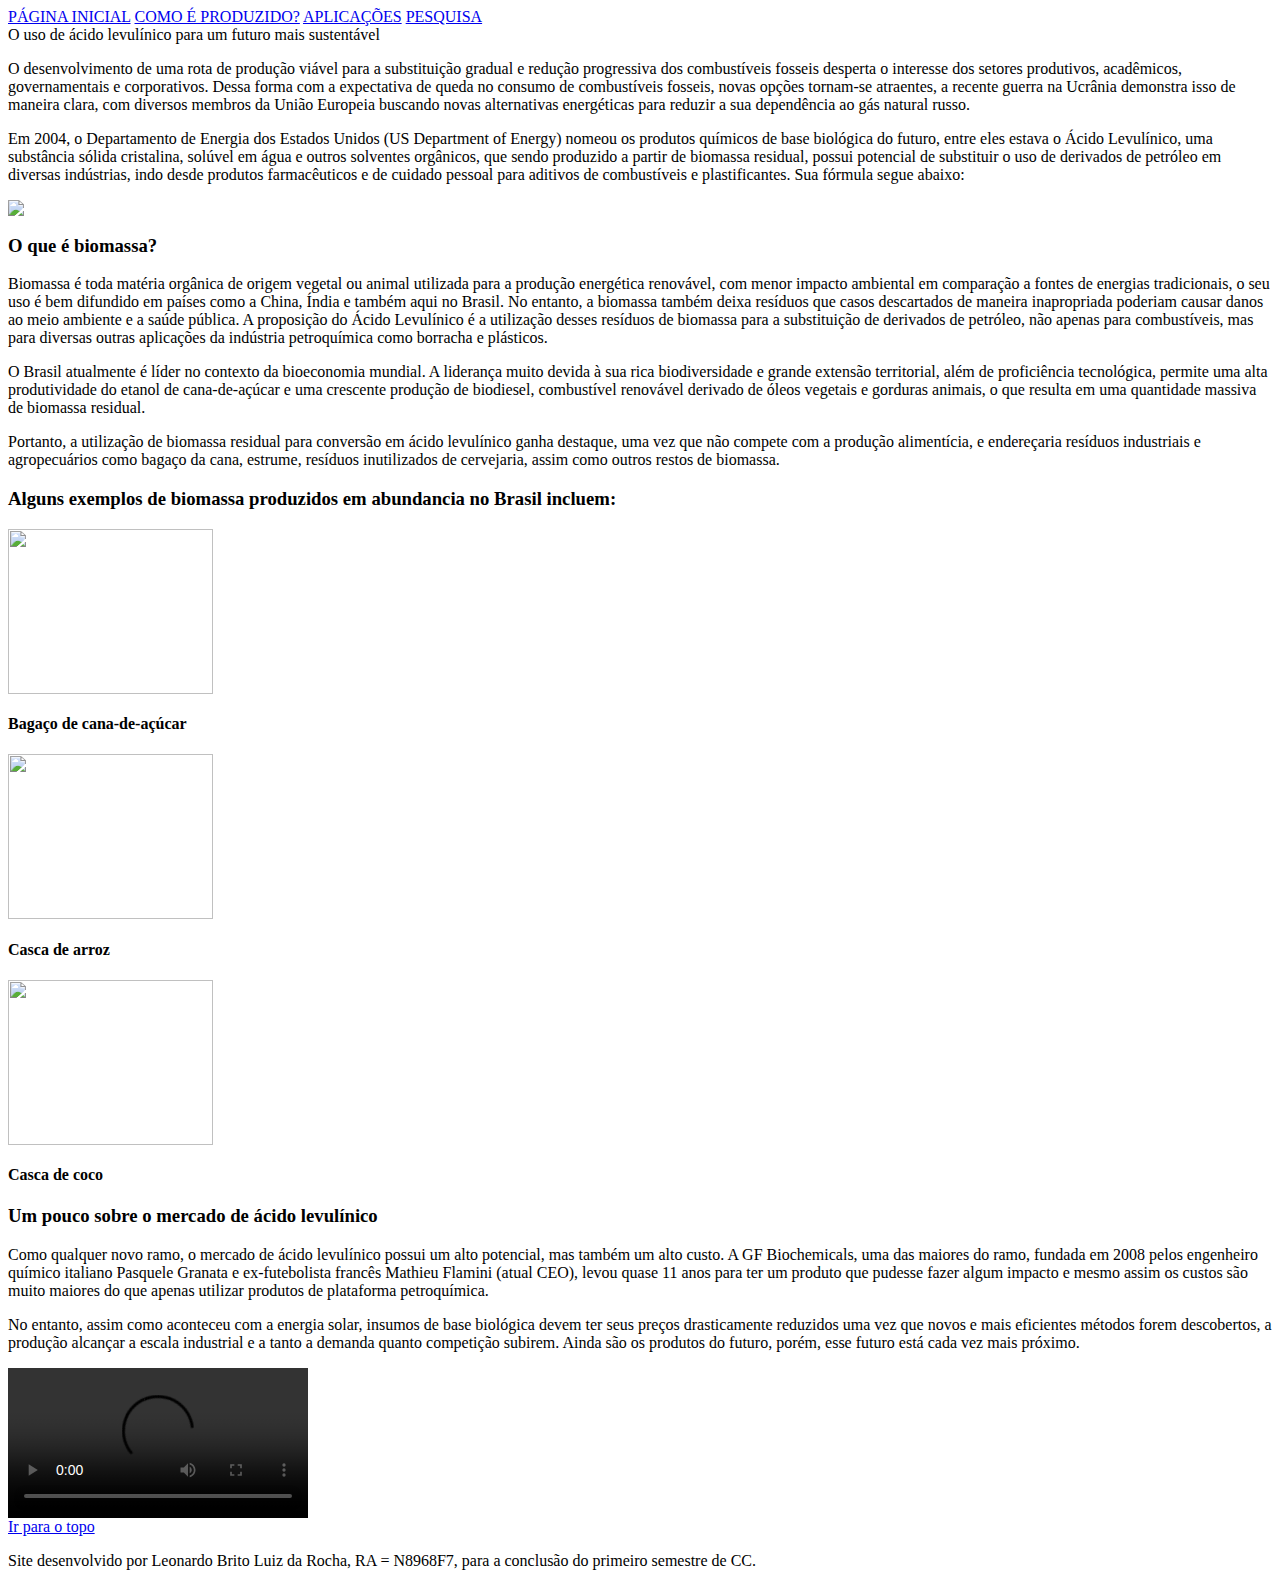
==== index.html @ 0bd1ebd5 "Add files via upload" ====
<!DOCTYPE html!>
<html lang="pt-br">
  <head>
    <meta
      charset="utf-8"
      name="viewport" 
      content="width=device-width,initial-scale=1,maximum-scale=1"
      name="keywords"
      content="sustentabilidade,levulínico,html,javascript,trabalho"
      name="description"
      content="Site para o trabalho de APS sobre desenvolvimento sustentável com o tema de ácido levulínico"
    />
    <title>APS - Desenvolvimento Sustentável</title>
    <link rel="stylesheet" href="css/main1.css" />
    <link rel="icon" type="image/png" href="images/icon.png" />
  </head>

  <body>
    <nav>
      <div id="menu">
        <a class="a" href="index.html" +>PÁGINA INICIAL</a>
        <a class="a" href="producao.html" +>COMO É PRODUZIDO?</a>
        <a class="a" href="aplicacoes.html" +>APLICAÇÕES</a>
        <a class="a" href="pesquisa.html" +>PESQUISA</a>
      </div>
    </nav>

    <header>
      <div class="image-header home">
        <div id="text-header">
            <span>
              O uso de ácido levulínico para um futuro mais sustentável
            </span>
        </div>
      </div>
    </header>

    <section class="grid">
      <div id="texto">
        <p class="paragraph">
          O desenvolvimento de uma rota de produção viável para a substituição
          gradual e redução progressiva dos combustíveis fosseis desperta o
          interesse dos setores produtivos, acadêmicos, governamentais e
          corporativos. Dessa forma com a expectativa de queda no consumo de
          combustíveis fosseis, novas opções tornam-se atraentes, a recente
          guerra na Ucrânia demonstra isso de maneira clara, com diversos
          membros da União Europeia buscando novas alternativas energéticas para
          reduzir a sua dependência ao gás natural russo.
        </p>
        <p class="paragraph">
          Em 2004, o Departamento de Energia dos Estados Unidos (US Department
          of Energy) nomeou os produtos químicos de base biológica do futuro,
          entre eles estava o Ácido Levulínico, uma substância sólida
          cristalina, solúvel em água e outros solventes orgânicos, que sendo
          produzido a partir de biomassa residual, possui potencial de
          substituir o uso de derivados de petróleo em diversas indústrias, indo
          desde produtos farmacêuticos e de cuidado pessoal para aditivos de
          combustíveis e plastificantes. Sua fórmula segue abaixo:
        </p>
      </div>
      <div class="estrutura">
        <div id="acido">
      <img src="images/acido.png" />
      </div>
    </section>



      <section class="center-content grid">
        <h3>O que é biomassa?</h3>
        <div id="texto">
        <p class="paragraph">
          Biomassa é toda matéria orgânica de origem vegetal ou animal utilizada
          para a produção energética renovável, com menor impacto ambiental em
          comparação a fontes de energias tradicionais, o seu uso é bem
          difundido em países como a China, Índia e também aqui no Brasil. No
          entanto, a biomassa também deixa resíduos que casos descartados de
          maneira inapropriada poderiam causar danos ao meio ambiente e a saúde
          pública. A proposição do Ácido Levulínico é a utilização desses
          resíduos de biomassa para a substituição de derivados de petróleo, não
          apenas para combustíveis, mas para diversas outras aplicações da
          indústria petroquímica como borracha e plásticos.
        </p>
        <p class="paragraph">
          O Brasil atualmente é líder no contexto da bioeconomia mundial. A
          liderança muito devida à sua rica biodiversidade e grande extensão
          territorial, além de proficiência tecnológica, permite uma alta
          produtividade do etanol de cana-de-açúcar e uma crescente produção de
          biodiesel, combustível renovável derivado de óleos vegetais e gorduras
          animais, o que resulta em uma quantidade massiva de biomassa residual.
        </p>
        <p class="paragraph">
          Portanto, a utilização de biomassa residual para conversão em ácido
          levulínico ganha destaque, uma vez que não compete com a produção
          alimentícia, e endereçaria resíduos industriais e agropecuários como
          bagaço da cana, estrume, resíduos inutilizados de cervejaria, assim
          como outros restos de biomassa.
        </p>
      </div>
    </section>

    <section id="exemplos" class="grid">
      <div class="center-content side-by-side">
        <div id="texto">
          <h3> 
            Alguns exemplos de biomassa produzidos em abundancia no Brasil incluem:
          </h3>
      <div class="side-by-side">
        <div id="cana">
          <img src="images/bagaco.png" width="205px" height="165px" />
          <h4>Bagaço de cana-de-açúcar</h4>
        </div>

        <div id="arroz">
          <img src="images/arroz.png" width="205px" height="165px" />
          <h4>Casca de arroz</h4>
        </div>

        <div id="coco">
          <img src="images/coco.png" width="205px" height="165px" />
          <h4>Casca de coco</h4>
        </div>
      </div>
    </section>

    <section id="texto" class="grid">
      <div class="center-content side-by-side">
        <div id="texto">
        <h3>Um pouco sobre o mercado de ácido levulínico</h3>
        <p class="paragraph">
          Como qualquer novo ramo, o mercado de ácido levulínico possui um alto
          potencial, mas também um alto custo. A GF Biochemicals, uma das
          maiores do ramo, fundada em 2008 pelos engenheiro químico italiano
          Pasquele Granata e ex-futebolista francês Mathieu Flamini (atual CEO),
          levou quase 11 anos para ter um produto que pudesse fazer algum
          impacto e mesmo assim os custos são muito maiores do que apenas
          utilizar produtos de plataforma petroquímica.
        </p>
        <p class="paragraph">
          No entanto, assim como aconteceu com a energia solar, insumos de base
          biológica devem ter seus preços drasticamente reduzidos uma vez que
          novos e mais eficientes métodos forem descobertos, a produção alcançar
          a escala industrial e a tanto a demanda quanto competição subirem.
          Ainda são os produtos do futuro, porém, esse futuro está cada vez mais
          próximo.
        </p>
      </div>
    </section>
    <section class="video">
        <video controls>
          <source src="videos/gf.mp4" type="video/mp4" />
          A sua internet ou navegador nao suporta esse video.
        </video>
    </section>

    <footer id="footer">
      <a href="#top" class="a">Ir para o topo</a>
      <p>
        Site desenvolvido por Leonardo Brito Luiz da Rocha, RA = N8968F7, para a
        conclusão do primeiro semestre de CC.
      </p>
    </footer>
  </body>
</html>
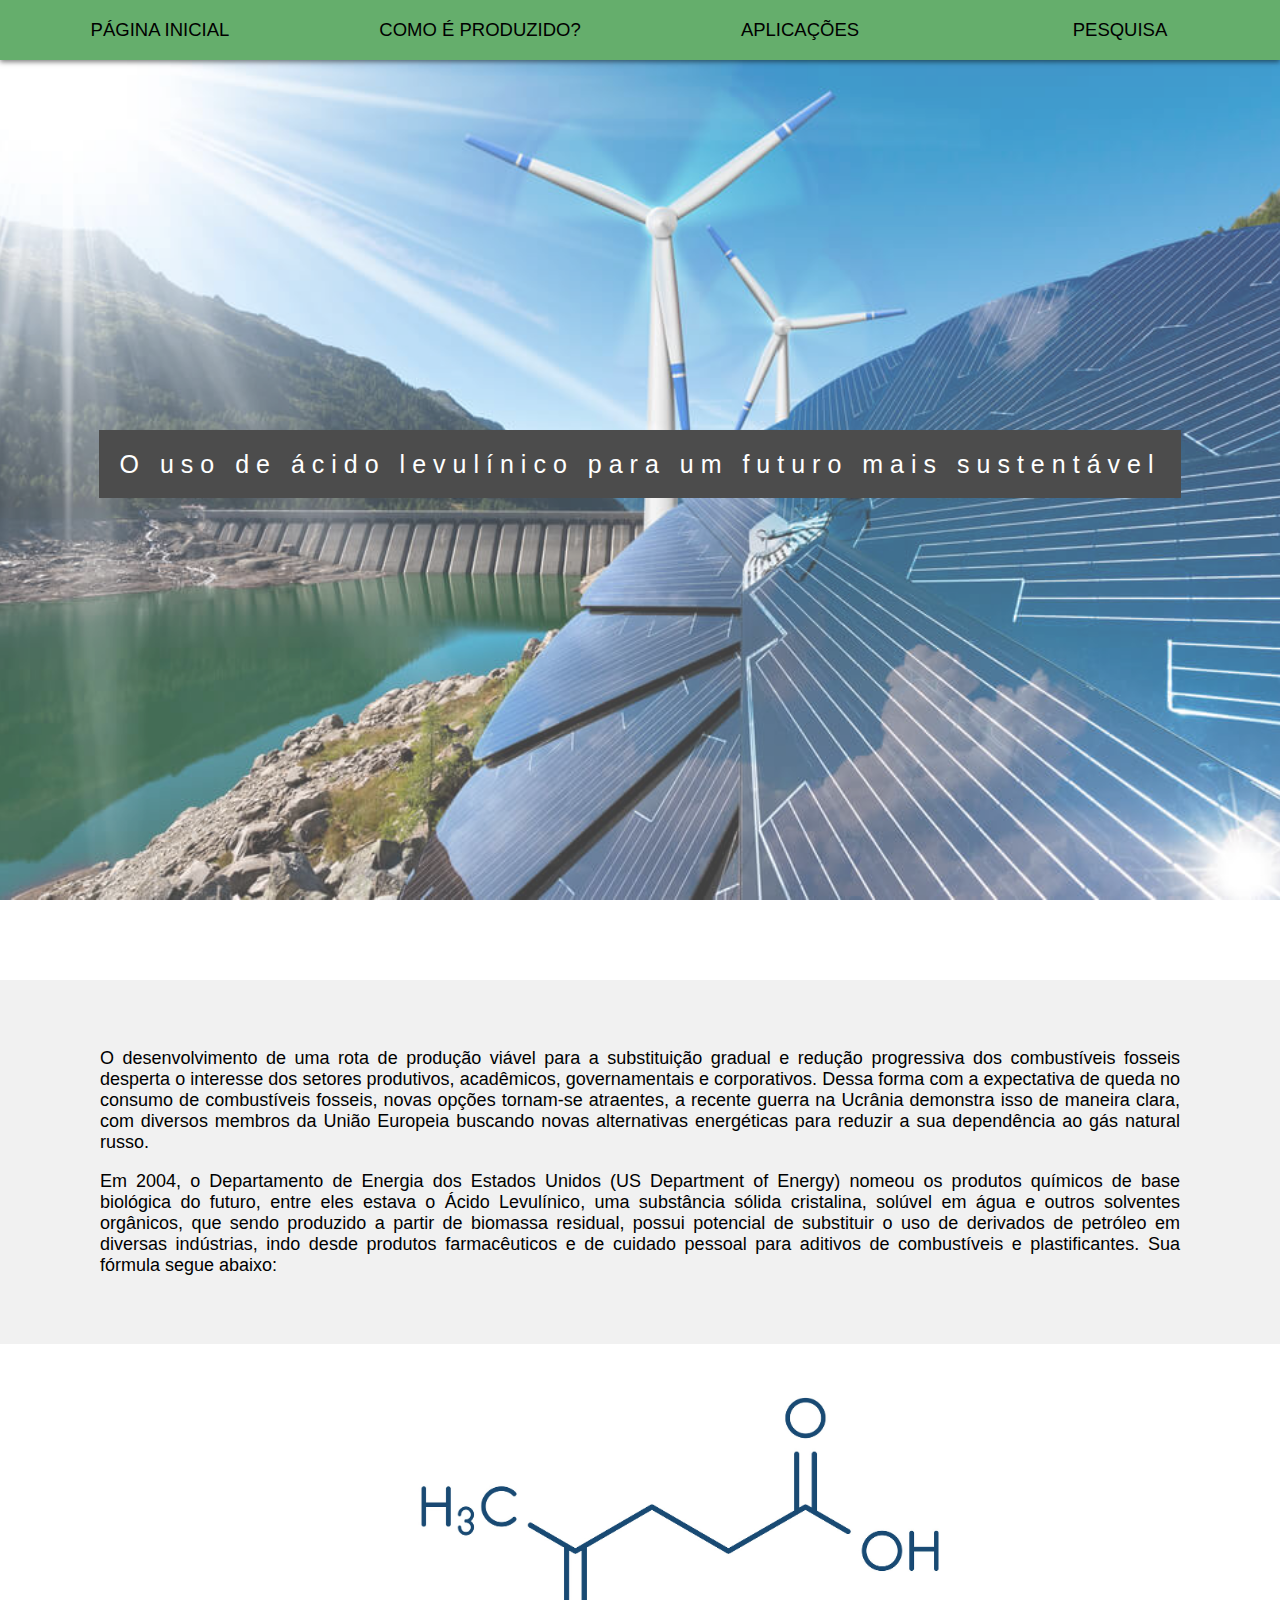
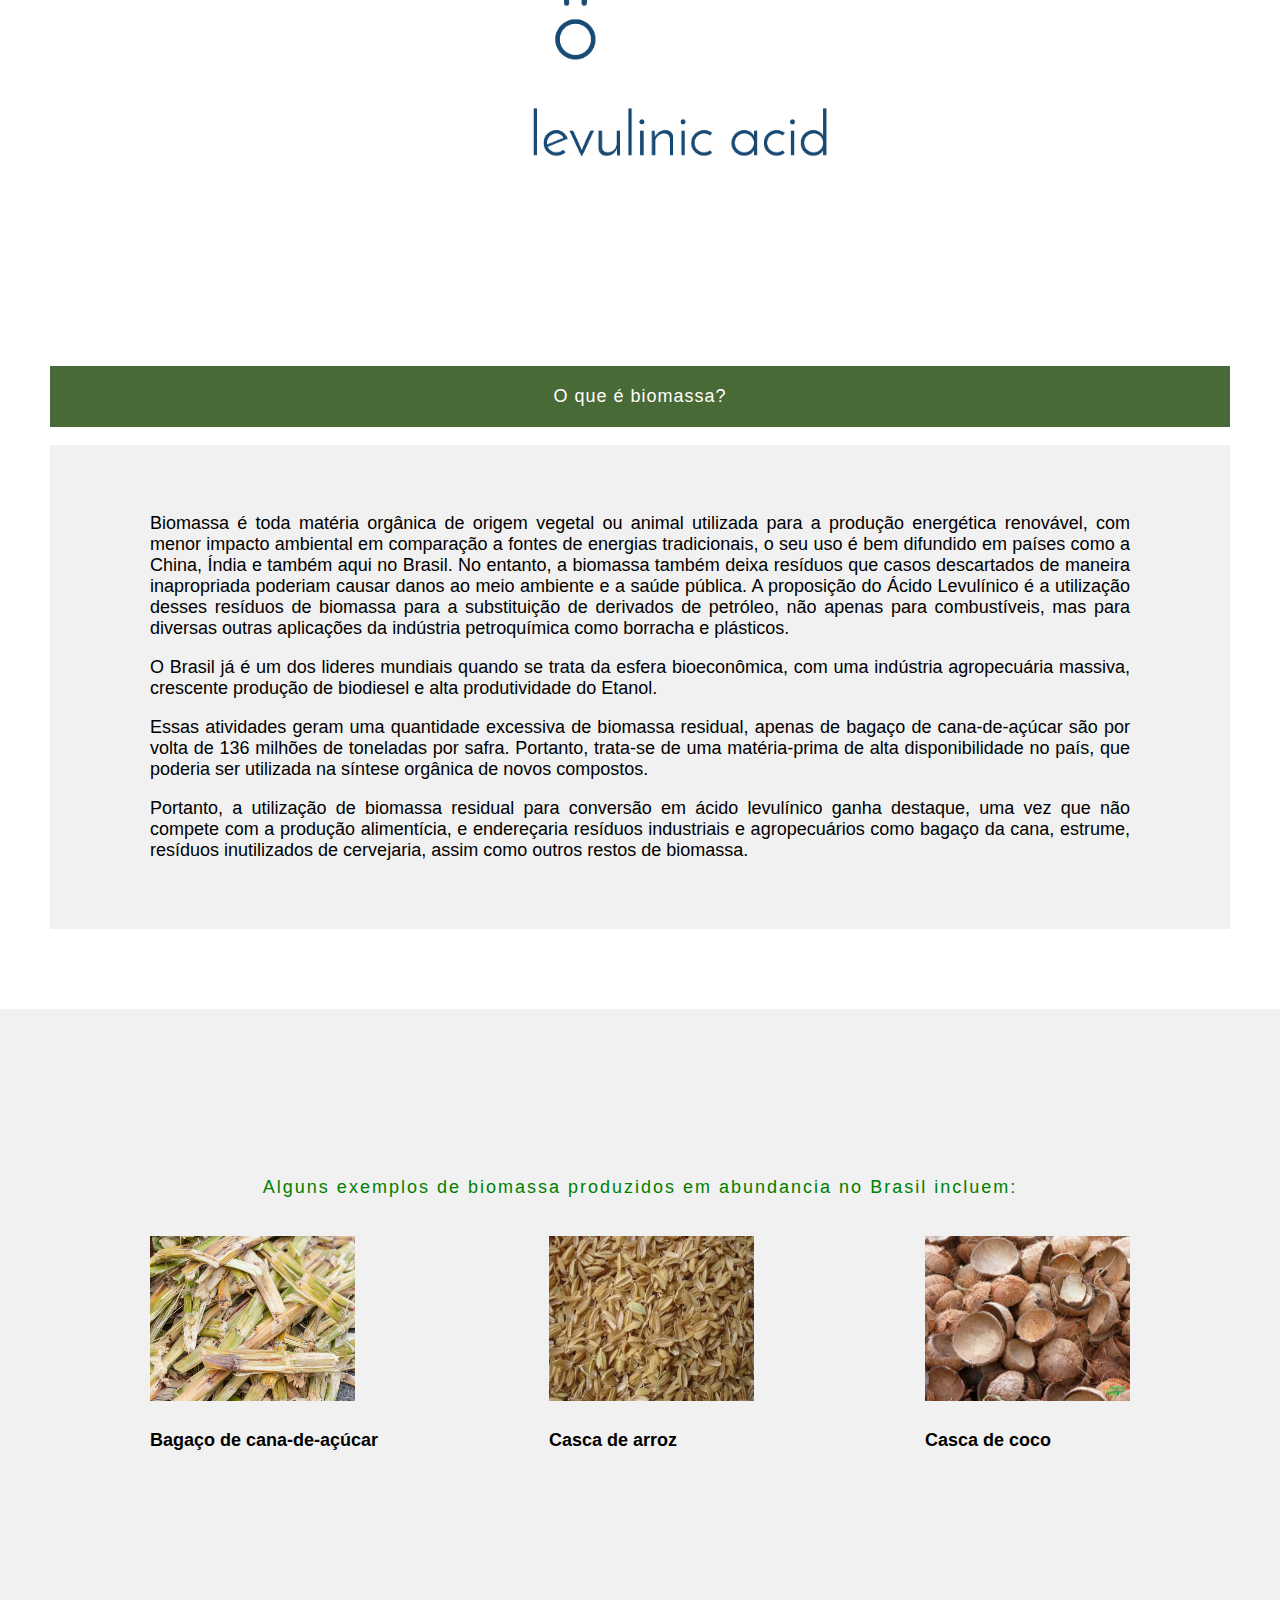
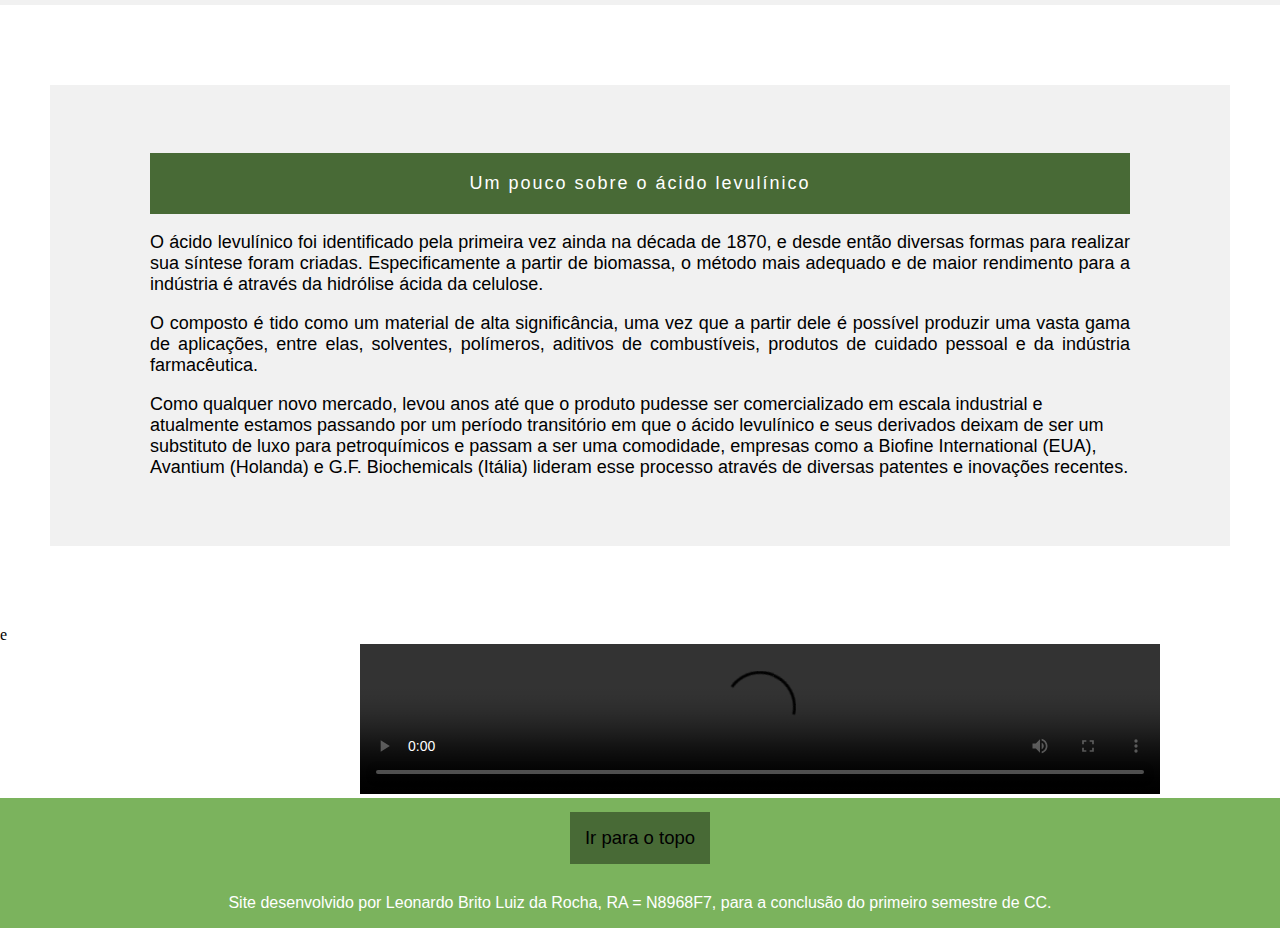
==== commit 347fb431: "Update index.html" ====
--- a/index.html
+++ b/index.html
@@ -1,14 +1,19 @@
-<!DOCTYPE html!>
+<!DOCTYPE html>
 <html lang="pt-br">
   <head>
+    <meta charset="utf-8" />
     <meta
-      charset="utf-8"
-      name="viewport" 
+      name="viewport"
       content="width=device-width,initial-scale=1,maximum-scale=1"
+    />
+    <meta
       name="keywords"
       content="sustentabilidade,levulínico,html,javascript,trabalho"
+    />
+    <meta
       name="description"
-      content="Site para o trabalho de APS sobre desenvolvimento sustentável com o tema de ácido levulínico"
+      content="Site para o trabalho de APS sobre desenvolvimento sustentável 
+                                      com o tema de ácido levulínico"
     />
     <title>APS - Desenvolvimento Sustentável</title>
     <link rel="stylesheet" href="css/main1.css" />
@@ -18,25 +23,25 @@
   <body>
     <nav>
       <div id="menu">
-        <a class="a" href="index.html" +>PÁGINA INICIAL</a>
-        <a class="a" href="producao.html" +>COMO É PRODUZIDO?</a>
-        <a class="a" href="aplicacoes.html" +>APLICAÇÕES</a>
-        <a class="a" href="pesquisa.html" +>PESQUISA</a>
+        <a class="a" href="index.html">PÁGINA INICIAL</a>
+        <a class="a" href="producao.html">COMO É PRODUZIDO?</a>
+        <a class="a" href="aplicacoes.html">APLICAÇÕES</a>
+        <a class="a" href="pesquisa.html">PESQUISA</a>
       </div>
     </nav>
 
     <header>
       <div class="image-header home">
         <div id="text-header">
-            <span>
-              O uso de ácido levulínico para um futuro mais sustentável
-            </span>
+          <span>
+            O uso de ácido levulínico para um futuro mais sustentável
+          </span>
         </div>
       </div>
     </header>
 
     <section class="grid">
-      <div id="texto">
+      <div class="texto">
         <p class="paragraph">
           O desenvolvimento de uma rota de produção viável para a substituição
           gradual e redução progressiva dos combustíveis fosseis desperta o
@@ -58,17 +63,17 @@
           combustíveis e plastificantes. Sua fórmula segue abaixo:
         </p>
       </div>
-      <div class="estrutura">
-        <div id="acido">
-      <img src="images/acido.png" />
+      <div id="acido">
+        <img
+          src="images/acido.png"
+          alt="Estrutura química do ácido levulínico"
+        />
       </div>
     </section>
 
-
-
-      <section class="center-content grid">
-        <h3>O que é biomassa?</h3>
-        <div id="texto">
+    <section class="center-content grid">
+      <h3>O que é biomassa?</h3>
+      <div class="texto">
         <p class="paragraph">
           Biomassa é toda matéria orgânica de origem vegetal ou animal utilizada
           para a produção energética renovável, com menor impacto ambiental em
@@ -82,12 +87,16 @@
           indústria petroquímica como borracha e plásticos.
         </p>
         <p class="paragraph">
-          O Brasil atualmente é líder no contexto da bioeconomia mundial. A
-          liderança muito devida à sua rica biodiversidade e grande extensão
-          territorial, além de proficiência tecnológica, permite uma alta
-          produtividade do etanol de cana-de-açúcar e uma crescente produção de
-          biodiesel, combustível renovável derivado de óleos vegetais e gorduras
-          animais, o que resulta em uma quantidade massiva de biomassa residual.
+          O Brasil já é um dos lideres mundiais quando se trata da esfera
+          bioeconômica, com uma indústria agropecuária massiva, crescente
+          produção de biodiesel e alta produtividade do Etanol.
+        </p>
+        <p class="paragraph">
+          Essas atividades geram uma quantidade excessiva de biomassa residual,
+          apenas de bagaço de cana-de-açúcar são por volta de 136 milhões de
+          toneladas por safra. Portanto, trata-se de uma matéria-prima de alta
+          disponibilidade no país, que poderia ser utilizada na síntese orgânica
+          de novos compostos.
         </p>
         <p class="paragraph">
           Portanto, a utilização de biomassa residual para conversão em ácido
@@ -101,56 +110,67 @@
 
     <section id="exemplos" class="grid">
       <div class="center-content side-by-side">
-        <div id="texto">
-          <h3> 
-            Alguns exemplos de biomassa produzidos em abundancia no Brasil incluem:
+        <div class="texto">
+          <h3>
+            Alguns exemplos de biomassa produzidos em abundancia no Brasil
+            incluem:
           </h3>
-      <div class="side-by-side">
-        <div id="cana">
-          <img src="images/bagaco.png" width="205px" height="165px" />
-          <h4>Bagaço de cana-de-açúcar</h4>
-        </div>
+          <div class="side-by-side">
+            <div id="cana">
+              <img src="images/bagaco.png" width="205" height="165" />
+              <h4>Bagaço de cana-de-açúcar</h4>
+            </div>
 
-        <div id="arroz">
-          <img src="images/arroz.png" width="205px" height="165px" />
-          <h4>Casca de arroz</h4>
-        </div>
+            <div id="arroz">
+              <img src="images/arroz.png" width="205" height="165" />
+              <h4>Casca de arroz</h4>
+            </div>
 
-        <div id="coco">
-          <img src="images/coco.png" width="205px" height="165px" />
-          <h4>Casca de coco</h4>
+            <div id="coco">
+              <img src="images/coco.png" width="205" height="165" />
+              <h4>Casca de coco</h4>
+            </div>
+          </div>
         </div>
       </div>
     </section>
 
-    <section id="texto" class="grid">
+    <section class="grid">
       <div class="center-content side-by-side">
-        <div id="texto">
-        <h3>Um pouco sobre o mercado de ácido levulínico</h3>
-        <p class="paragraph">
-          Como qualquer novo ramo, o mercado de ácido levulínico possui um alto
-          potencial, mas também um alto custo. A GF Biochemicals, uma das
-          maiores do ramo, fundada em 2008 pelos engenheiro químico italiano
-          Pasquele Granata e ex-futebolista francês Mathieu Flamini (atual CEO),
-          levou quase 11 anos para ter um produto que pudesse fazer algum
-          impacto e mesmo assim os custos são muito maiores do que apenas
-          utilizar produtos de plataforma petroquímica.
-        </p>
-        <p class="paragraph">
-          No entanto, assim como aconteceu com a energia solar, insumos de base
-          biológica devem ter seus preços drasticamente reduzidos uma vez que
-          novos e mais eficientes métodos forem descobertos, a produção alcançar
-          a escala industrial e a tanto a demanda quanto competição subirem.
-          Ainda são os produtos do futuro, porém, esse futuro está cada vez mais
-          próximo.
-        </p>
+        <div class="texto">
+          <h3>Um pouco sobre o ácido levulínico</h3>
+          <p class="paragraph">
+            O ácido levulínico foi identificado pela primeira vez ainda na
+            década de 1870, e desde então diversas formas para realizar sua
+            síntese foram criadas. Especificamente a partir de biomassa, o
+            método mais adequado e de maior rendimento para a indústria é
+            através da hidrólise ácida da celulose.
+          </p>
+          <p class="paragraph">
+            O composto é tido como um material de alta significância, uma vez
+            que a partir dele é possível produzir uma vasta gama de aplicações,
+            entre elas, solventes, polímeros, aditivos de combustíveis, produtos
+            de cuidado pessoal e da indústria farmacêutica.
+          </p>
+          <p>
+            Como qualquer novo mercado, levou anos até que o produto pudesse ser
+            comercializado em escala industrial e atualmente estamos passando
+            por um período transitório em que o ácido levulínico e seus
+            derivados deixam de ser um substituto de luxo para petroquímicos e
+            passam a ser uma comodidade, empresas como a Biofine International
+            (EUA), Avantium (Holanda) e G.F. Biochemicals (Itália) lideram esse
+            processo através de diversas patentes e inovações recentes.
+          </p>
+        </div>
       </div>
     </section>
+    e
+
     <section class="video">
-        <video controls>
-          <source src="videos/gf.mp4" type="video/mp4" />
-          A sua internet ou navegador nao suporta esse video.
-        </video>
+      <video controls>
+        <source src="videos/gf.mp4" type="video/mp4" />
+        A sua internet ou navegador nao suporta esse video.
+      </video>
     </section>
 
     <footer id="footer">
--- a/css/main1.css
+++ b/css/main1.css
@@ -0,0 +1,184 @@
+@charset "UTF-8";
+
+p.paragraph {
+  font-family: sans-serif;
+  color: #000;
+  text-align: justify;
+}
+
+h3,
+h4 {
+  font-family: sans-serif;
+}
+
+a.a {
+  font-family: sans-serif;
+  font-weight: 400;
+  box-sizing: border-box;
+  margin: auto;
+  padding: 15px;
+  text-align: center;
+  color: black;
+  text-decoration: none;
+  transition: all 0.5s ease;
+  font-size: 18.5px;
+}
+
+a.a:hover {
+  background-color: white;
+  color: #5fcb91;
+}
+
+body {
+  margin: 0px;
+  border: none;
+}
+
+body,
+html {
+  /**/
+  height: 100%;
+}
+
+nav {
+  position: fixed;
+  width: 100%;
+  z-index: 1;
+  box-shadow: 0 2px 5px 0 rgba(0, 0, 0, 0.5);
+}
+
+div#menu {
+  background-color: #65ae6c;
+  height: 60px;
+  display: flex;
+  flex-direction: row;
+  flex-wrap: nowrap;
+  justify-content: space-around;
+}
+
+div#menu a {
+  flex-basis: 20%;
+}
+
+header {
+  height: 100%;
+}
+
+.image-header {
+  height: 100%;
+  background-attachment: fixed;
+  background-position: center;
+  background-repeat: no-repeat;
+  background-size: cover;
+  opacity: 0.75;
+}
+
+.home {
+  background-image: url("../images/home.png");
+}
+
+div#text-header {
+  position: absolute;
+  left: 0;
+  top: 50%;
+  width: 100%;
+  text-align: center;
+}
+
+div#text-header span {
+  background-color: #111;
+  color: white;
+  font-family: "Raleway", sans-serif;
+  padding: 20px;
+  font-size: 25px;
+  letter-spacing: 7px;
+}
+
+section.grid {
+  padding-top: 80px;
+  padding-bottom: 80px;
+}
+
+section.grid h3 {
+  background-color: #486a36;
+  font-weight: 200;
+  letter-spacing: 1px;
+  font-size: 18px;
+  padding: 20px;
+  text-align: center;
+  color: white;
+}
+
+div.texto {
+  flex: 1;
+  box-sizing: border-box;
+  padding: 50px 100px;
+  font-family: "Lato", sans-serif;
+  font-size: 18px;
+  background-color: #f1f1f1;
+}
+
+div.texto h3 {
+  font-weight: 300;
+  letter-spacing: 2px;
+  text-align: center;
+  font-size: 18px;
+}
+
+.center-content {
+  max-width: 1180px;
+  margin: auto;
+}
+.side-by-side {
+  display: flex;
+  flex-direction: row;
+  justify-content: space-between;
+}
+
+div#acido img {
+  width: 50%;
+  height: 50%;
+  padding-left: 360px;
+}
+
+div.imagem {
+  flex: 1;
+  overflow: hidden;
+}
+
+div.imagem img {
+  width: 100%;
+  height: auto;
+}
+
+section#exemplos {
+  background-color: #f1f1f1;
+}
+
+section#exemplos h3 {
+  color: green;
+  background-color: transparent;
+}
+
+video {
+  margin: 0 auto;
+  width: 800px;
+  padding-left: 360px;
+}
+footer {
+  height: 130px;
+  background-color: #7bb35d;
+  display: flex;
+  align-items: center;
+  flex-direction: column;
+  justify-content: space-between;
+}
+
+footer a {
+  background-color: #486a36;
+}
+
+footer p {
+  color: #fff;
+  font-family: "Lato", sans-serif;
+}
